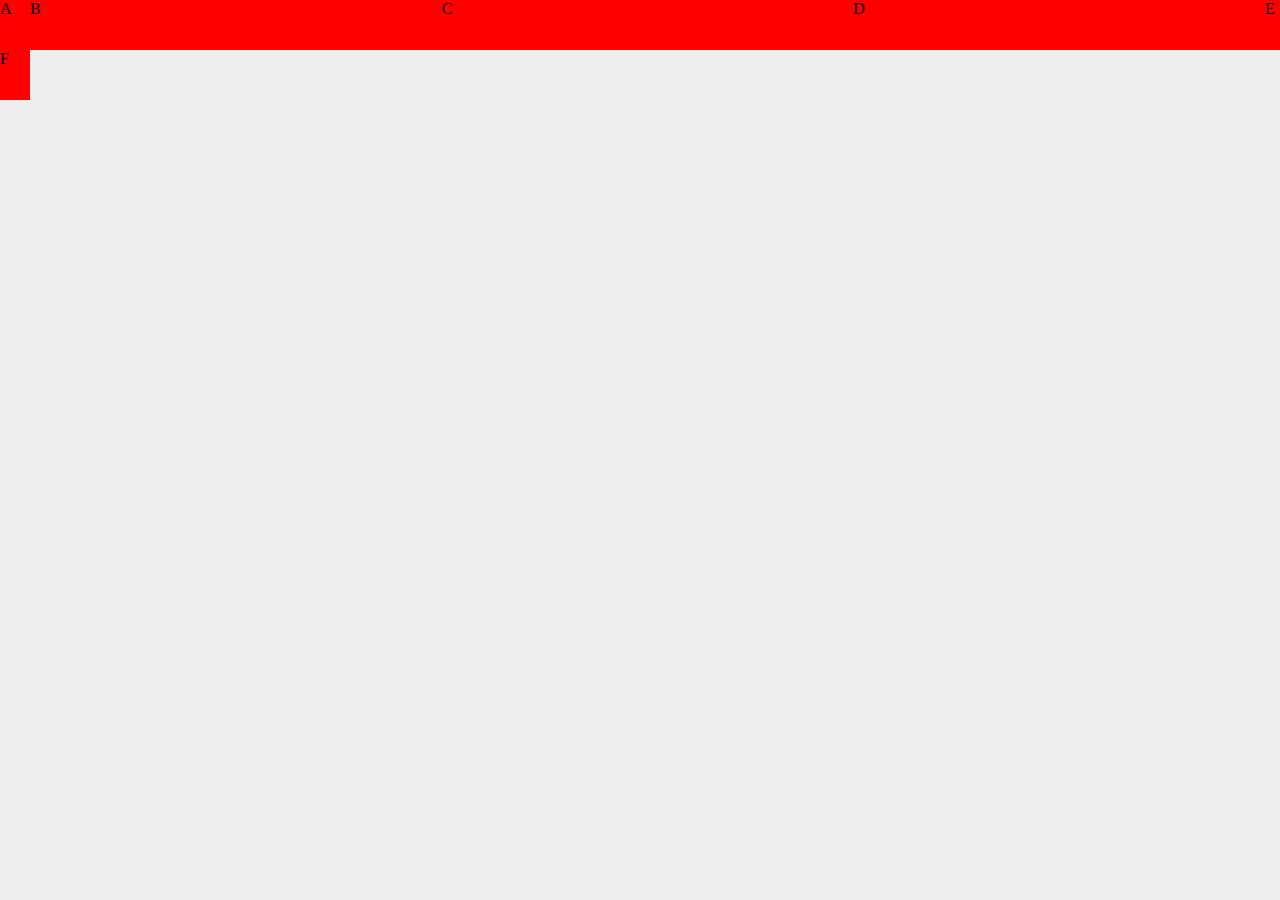
==== css/grid/index.html @ 4b472c81 "basics of template colums and rows" ====
<!DOCTYPE html>
<html lang="en">
  <head>
    <meta charset="UTF-8" />
    <meta http-equiv="X-UA-Compatible" content="IE=edge" />
    <meta name="viewport" content="width=device-width, initial-scale=1.0" />
    <title>Document</title>
    <link rel="stylesheet" href="./main.css" />
  </head>
  <body>
    
    <div class="grid">
        <div class="element">A</div>
        <div class="element">B</div>
        <div class="element">C</div>
        <div class="element">D</div>
        <div class="element">E</div>
        <div class="element">F</div>
    </div>
  </body>
</html>
---- css/grid/main.css ----
* {
    margin: 0;
    padding: 0;
    /* Sirve para indicar que el contenido se quede dentro de la caja cuando se indica un porcentaje a los anchos */
    box-sizing: border-box;
}

body {
    background-color: #eee;
}

.grid{
    display: grid;
    /* grid-template-rows: 50px 100px; */
    grid-template-rows: repeat(2, 50px);
    /* grid-template-columns: 90px 50px 120px; */
    /* grid-template-columns: 1fr 2fr 3fr; */
    /* Min max establece un valor minimo y un máximo a una columna o fila */
    /* grid-template-columns: minmax(auto, 50%) 1fr 3em; */
    grid-template-columns: 30px repeat(3, 1fr) 15px;
}

.element {
    background-color: red;
}
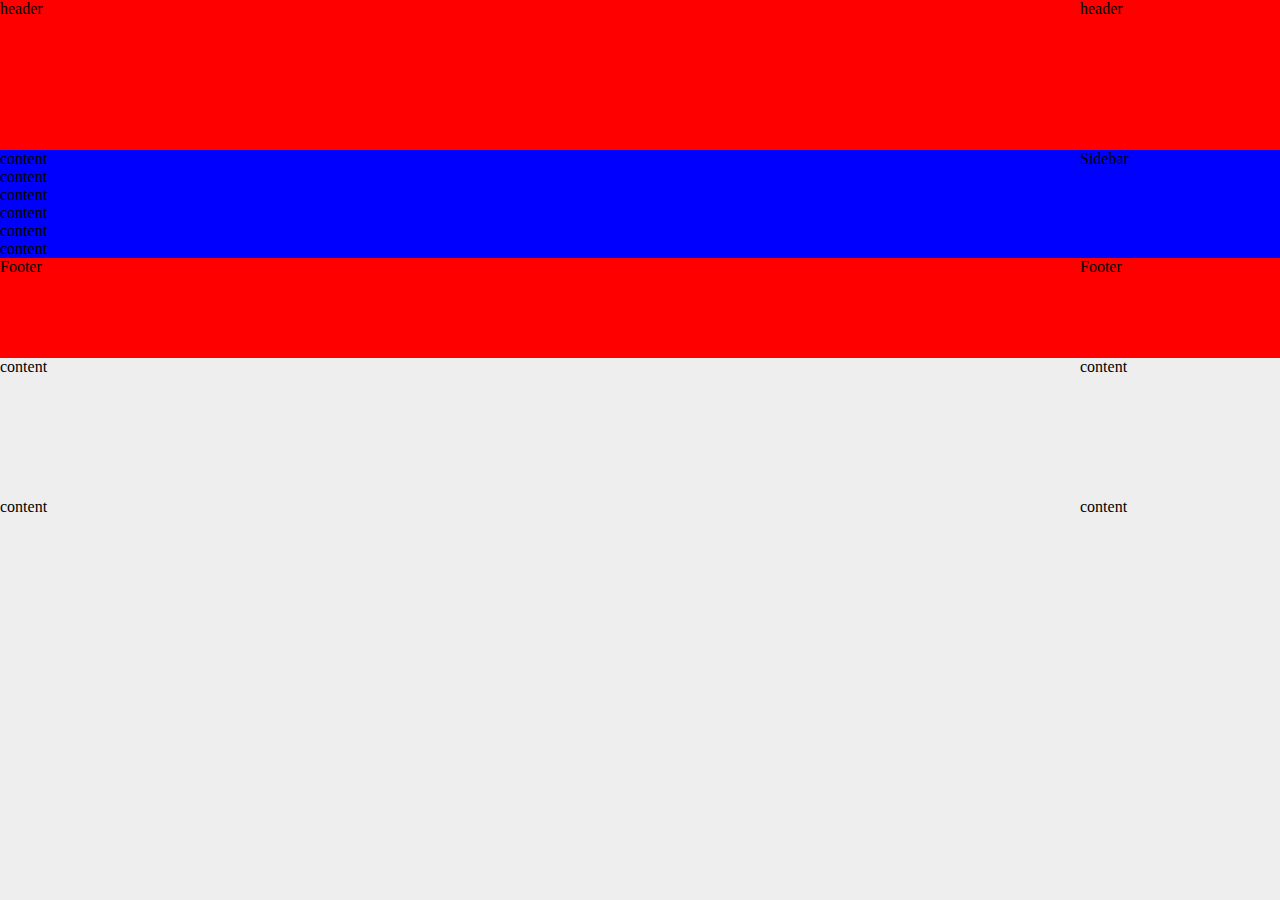
==== commit 8d831e9b: "Grid template basics" ====
--- a/css/grid/index.html
+++ b/css/grid/index.html
@@ -10,12 +10,23 @@
   <body>
     
     <div class="grid">
-        <div class="element">A</div>
-        <div class="element">B</div>
-        <div class="element">C</div>
-        <div class="element">D</div>
-        <div class="element">E</div>
-        <div class="element">F</div>
+        <div class="red">header</div>
+        <div class="red">header</div>
+        <div class="blue">
+            <div>content</div>
+            <div>content</div>
+            <div>content</div>
+            <div>content</div>
+            <div>content</div>
+            <div>content</div>
+        </div>
+        <div class="blue">Sidebar</div>
+        <div class="red">Footer</div>
+        <div class="red">Footer</div>
+        <div>content</div>
+        <div>content</div>
+        <div>content</div>
+        <div>content</div>
     </div>
   </body>
 </html>
--- a/css/grid/main.css
+++ b/css/grid/main.css
@@ -11,15 +11,18 @@
 
 .grid{
     display: grid;
-    /* grid-template-rows: 50px 100px; */
-    grid-template-rows: repeat(2, 50px);
-    /* grid-template-columns: 90px 50px 120px; */
-    /* grid-template-columns: 1fr 2fr 3fr; */
-    /* Min max establece un valor minimo y un máximo a una columna o fila */
-    /* grid-template-columns: minmax(auto, 50%) 1fr 3em; */
-    grid-template-columns: 30px repeat(3, 1fr) 15px;
+    grid-template-areas: "header header"
+    "content sidebar" 
+    "footer footer";
+    grid-template-rows: 150px 1fr 100px;
+    grid-template-columns: 1fr 200px;
+    grid-auto-rows: 140px;
+    grid-auto-flow: row;
 }
 
-.element {
+.red {
     background-color: red;
-}+}
+.blue {
+    background-color: blue;
+}
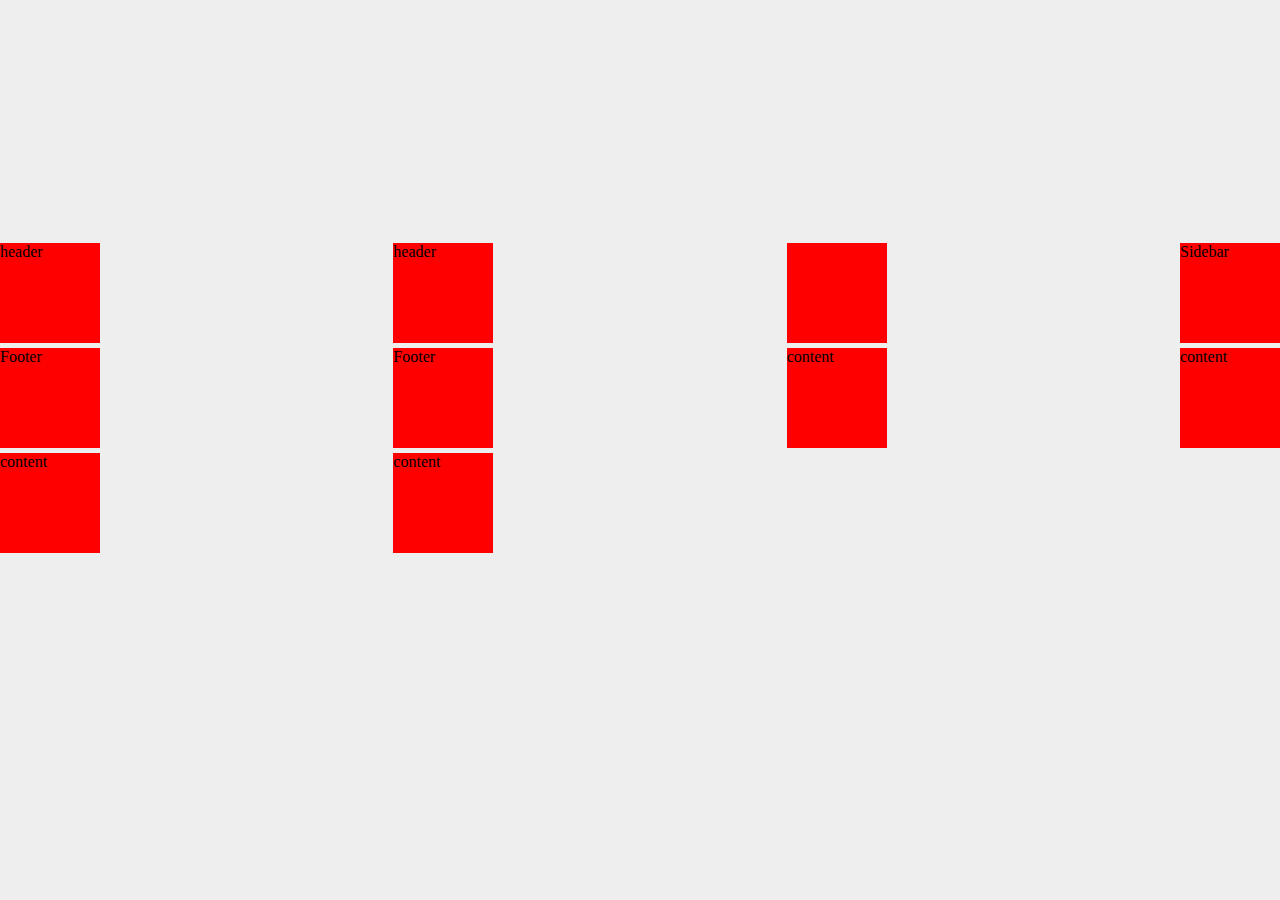
==== commit 54c7469e: "css grid completed" ====
--- a/css/grid/index.html
+++ b/css/grid/index.html
@@ -8,25 +8,17 @@
     <link rel="stylesheet" href="./main.css" />
   </head>
   <body>
-    
     <div class="grid">
-        <div class="red">header</div>
-        <div class="red">header</div>
-        <div class="blue">
-            <div>content</div>
-            <div>content</div>
-            <div>content</div>
-            <div>content</div>
-            <div>content</div>
-            <div>content</div>
-        </div>
-        <div class="blue">Sidebar</div>
-        <div class="red">Footer</div>
-        <div class="red">Footer</div>
-        <div>content</div>
-        <div>content</div>
-        <div>content</div>
-        <div>content</div>
+      <div class="red">header</div>
+      <div class="red">header</div>
+      <div class="red"></div>
+      <div class="red">Sidebar</div>
+      <div class="red">Footer</div>
+      <div class="red">Footer</div>
+      <div class="red">content</div>
+      <div class="red">content</div>
+      <div class="red">content</div>
+      <div class="red">content</div>
     </div>
   </body>
 </html>
--- a/css/grid/main.css
+++ b/css/grid/main.css
@@ -4,25 +4,25 @@
     /* Sirve para indicar que el contenido se quede dentro de la caja cuando se indica un porcentaje a los anchos */
     box-sizing: border-box;
 }
-
+html{
+    height: 100%;
+}
 body {
     background-color: #eee;
+    height: 100%;
 }
 
 .grid{
     display: grid;
-    grid-template-areas: "header header"
-    "content sidebar" 
-    "footer footer";
-    grid-template-rows: 150px 1fr 100px;
-    grid-template-columns: 1fr 200px;
-    grid-auto-rows: 140px;
-    grid-auto-flow: row;
+    width: 100%;
+    height: 100%;
+    grid-template-columns: repeat(4, 100px);
+    grid-template-rows: repeat(4, 100px);
+    gap: 5px;
+    justify-content: space-between;
+    align-content: center;
 }
 
-.red {
+.red{
     background-color: red;
 }
-.blue {
-    background-color: blue;
-}
